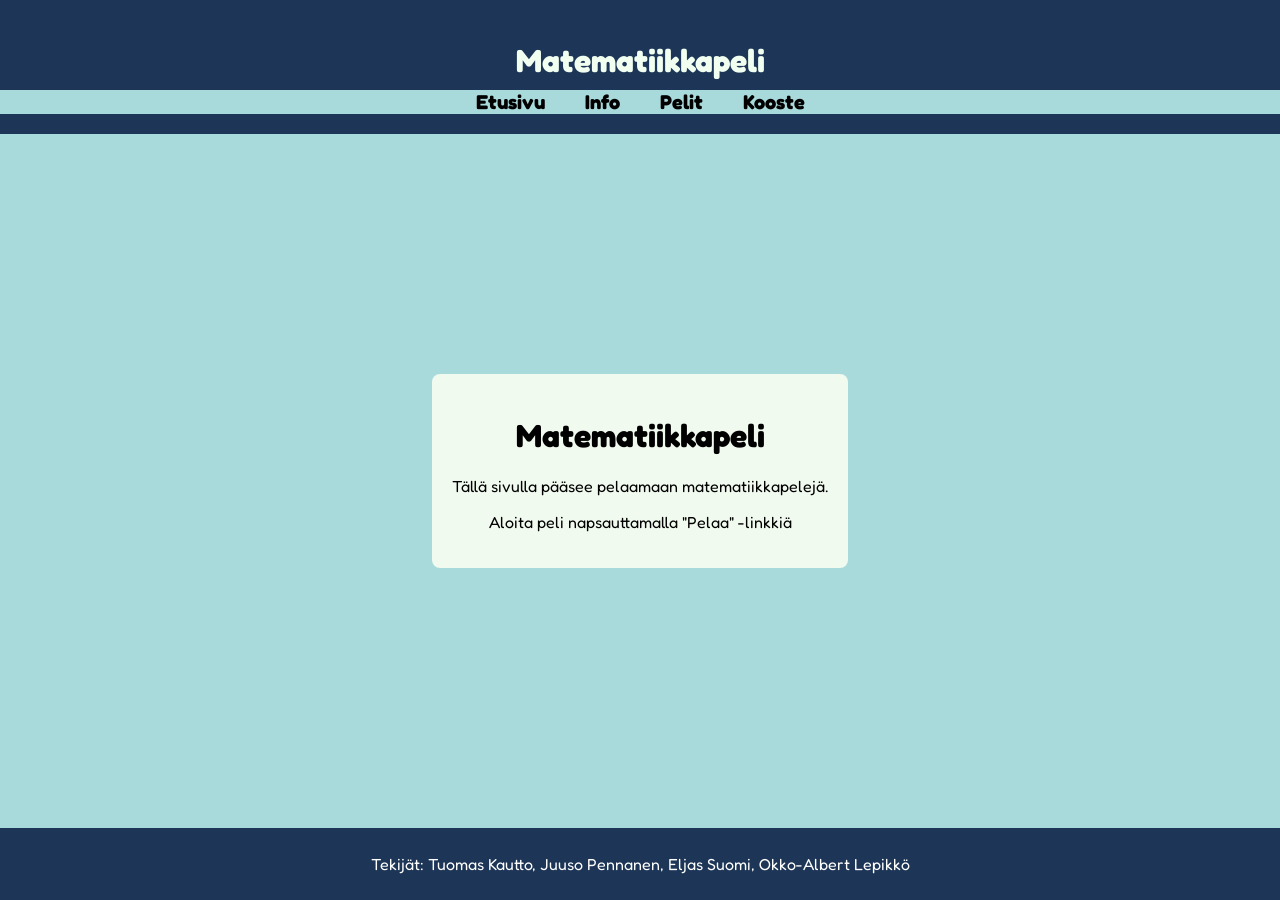
==== games.html @ a965a45d "Added project base and structure" ====
<!DOCTYPE html>
<html lang="en">
<head>
    <meta charset="UTF-8">
    <meta name="viewport" content="width=device-width, initial-scale=1.0">
    <title>Matematiikkapeli</title>
    <link rel="stylesheet" href="style/style.css">
    <link rel="preconnect" href="https://fonts.googleapis.com">
    <link rel="preconnect" href="https://fonts.gstatic.com" crossorigin>
    <link href="https://fonts.googleapis.com/css2?family=Fredoka:wght@300..700&family=Inter:ital,opsz,wght@0,14..32,100..900;1,14..32,100..900&display=swap" rel="stylesheet">
    <script src="script/main.js" defer></script>
</head>
<header>
    <h1>Matematiikkapeli</h1>
    <nav>
        <ul>
            <li><a href="index.html">Etusivu</a></li>
            <li><a href="info.html">Info</a></li>
            <li><a href="games.html">Pelit</a></li>
            <li><a href="summary.html">Kooste</a>
        </ul>
    </nav>
</header>
<body>
    <main>
        <div class="content">
            <h1>Matematiikkapeli</h1>
            <p>Tällä sivulla pääsee pelaamaan matematiikkapelejä.</p>
            <p>Aloita peli napsauttamalla "Pelaa" -linkkiä</p>
        </div>
    </main>
</body>
<footer>
    <p>Tekijät: Tuomas Kautto, Juuso Pennanen, Eljas Suomi, Okko-Albert Lepikkö</p>
</footer>
</html>
---- style/style.css ----
header {
    background-color: #1D3557;
    color: black;
    text-align: center;
    padding: 20px 0px;
    width: 100%;
}

header h1 {
    margin-bottom: 10px;
    color: honeydew;
}

footer {
    background-color: #1D3557;
    color: white;
    text-align: center;
    padding: 10px 0;
    width: 100%;
    bottom: 0;
}

a {
    color: black;
    text-decoration: none;
}

a:hover {
    color: #1D3557;
    text-decoration: underline;
}

nav a {
    color: black;
    text-decoration: none;
    font-weight: bold;
    padding: 5px 10px;
}

nav a.active {
    font-weight: bold;
    color: red;

}


nav {
    background-color: #A8DADC;
    overflow: hidden;
    font-size: 20px;
}

body {
    min-height: 100vh;
    font-family: Fredoka, sans-serif;
    display: flex;
    flex-direction: column;
    margin: 0;
    padding: 0;

}

nav ul {
    list-style: none;
    justify-content: center;
    display: flex;
    gap: 20px;
    margin: 0;
    padding: 0;
}

main {
    flex: 1;           
    display: flex;
    justify-content: center;
    flex-direction: column;
    align-items: center;
    padding: 20px;
    background: #A8DADC;
}

.content {
    background-color: #F1FAEE;
    padding: 20px;
    border-radius: 8px;
    max-width: 600px;
    text-align: center;
    margin-bottom: 20px;
}

html, body {
    height: 100%;
    margin: 0;
    padding: 0;
}

.start {
    background-color: red;
    color: white;
    border: none;
    padding: 10px 20px;
    border-radius: 8px;
    cursor: pointer;
    font-size: 16px;
    font-weight: bold;

}

@media (max-width: 900px) {
    nav ul {
        gap: 14px;
        font-size: 1rem; /* suhteellinen koko tabletilla */
        flex-wrap: wrap;
        justify-content: center;
    }

    .content {
        max-width: 90%;
        padding: 18px;
    }
}

@media (max-width: 600px) {
    nav {
        font-size: 1rem;
        padding: 8px 0;
    }

    nav ul {
        flex-direction: column;
        align-items: stretch; 
        gap: 10px;
    }

    header, footer {
        padding: 12px 10px;
        text-align: center;
    }

    .content {
        max-width: 95%;
        padding: 14px;
        margin-bottom: 16px;
    }

    .start {
        display: block;
        width: 100%;
        box-sizing: border-box;
        padding: 12px 14px;
        font-size: 1rem;
    }
}


html, body {
    max-width: 100%;
    overflow-x: hidden;
}
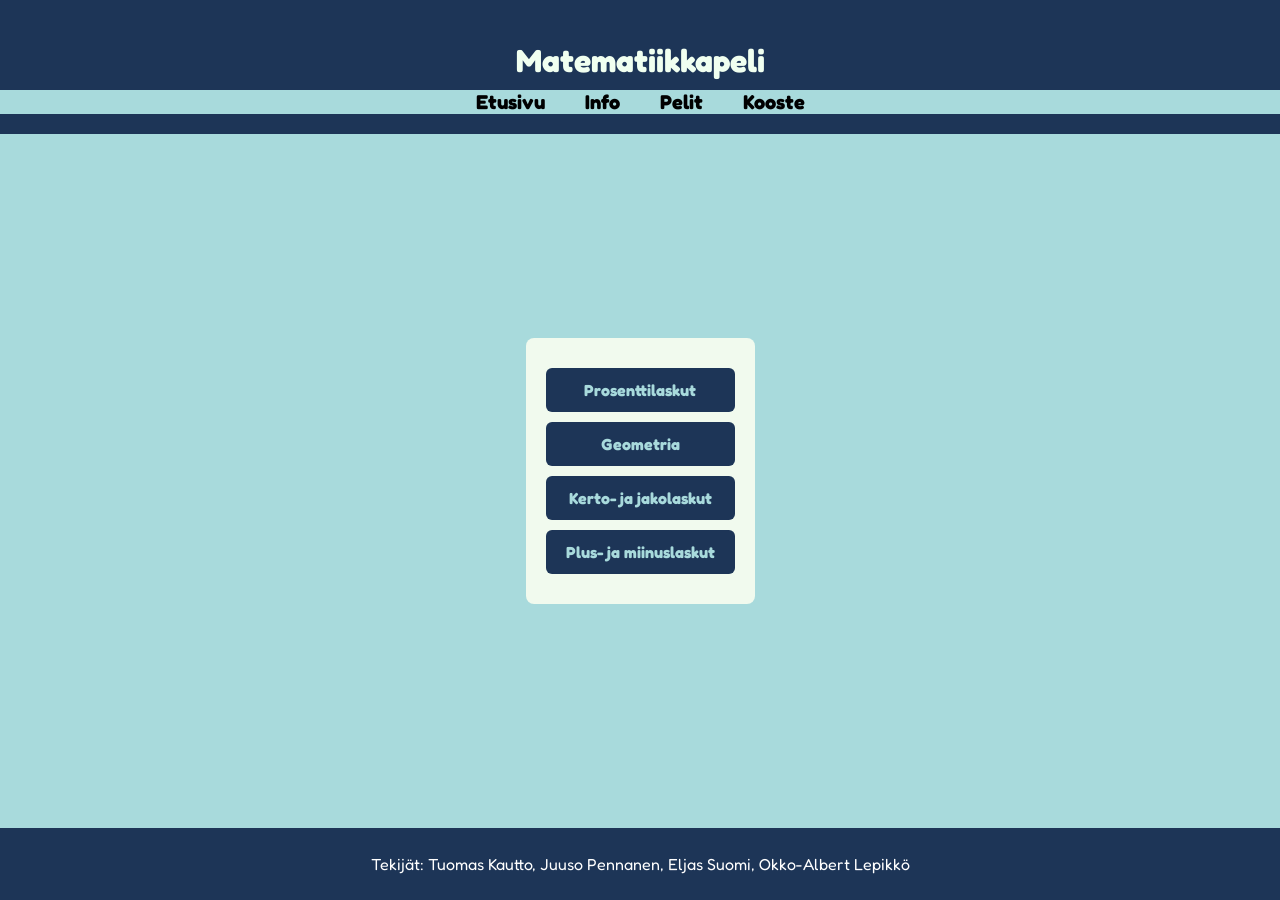
==== commit eb8a539b: "Added summary and CSS changes" ====
--- a/games.html
+++ b/games.html
@@ -24,9 +24,10 @@
 <body>
     <main>
         <div class="content">
-            <h1>Matematiikkapeli</h1>
-            <p>Tällä sivulla pääsee pelaamaan matematiikkapelejä.</p>
-            <p>Aloita peli napsauttamalla "Pelaa" -linkkiä</p>
+            <a class ="game-link" href="games/game1/game1.html">Prosenttilaskut</a>
+            <a class ="game-link" href="games/game2/game2.html">Geometria</a>
+            <a class ="game-link" href="games/game3/game3.html">Kerto- ja jakolaskut</a>
+            <a class ="game-link" href="games/game4/game4.html">Plus- ja miinuslaskut</a>
         </div>
     </main>
 </body>
--- a/style/style.css
+++ b/style/style.css
@@ -156,4 +156,37 @@
 html, body {
     max-width: 100%;
     overflow-x: hidden;
+}
+
+
+.play-button {
+    display: inline-block;
+    padding: 12px 20px;
+    background-color: #1D3557;
+    color: white;
+    text-decoration: none;
+    border-radius: 6px;
+    font-weight: bold;
+    cursor: pointer;
+}
+
+.play-button:hover {
+    background-color: #457B9D;
+    color: white;
+}
+.game-link {
+    display: block;
+    padding: 12px 20px;
+    margin: 10px 0;
+    background-color: #1D3557;
+    color: #A8DADC;
+    text-decoration: none;
+    border-radius: 6px;
+    font-weight: bold;
+    text-align: center;
+}
+
+.game-link:hover {
+    background-color: #457B9D;
+    color: white;
 }
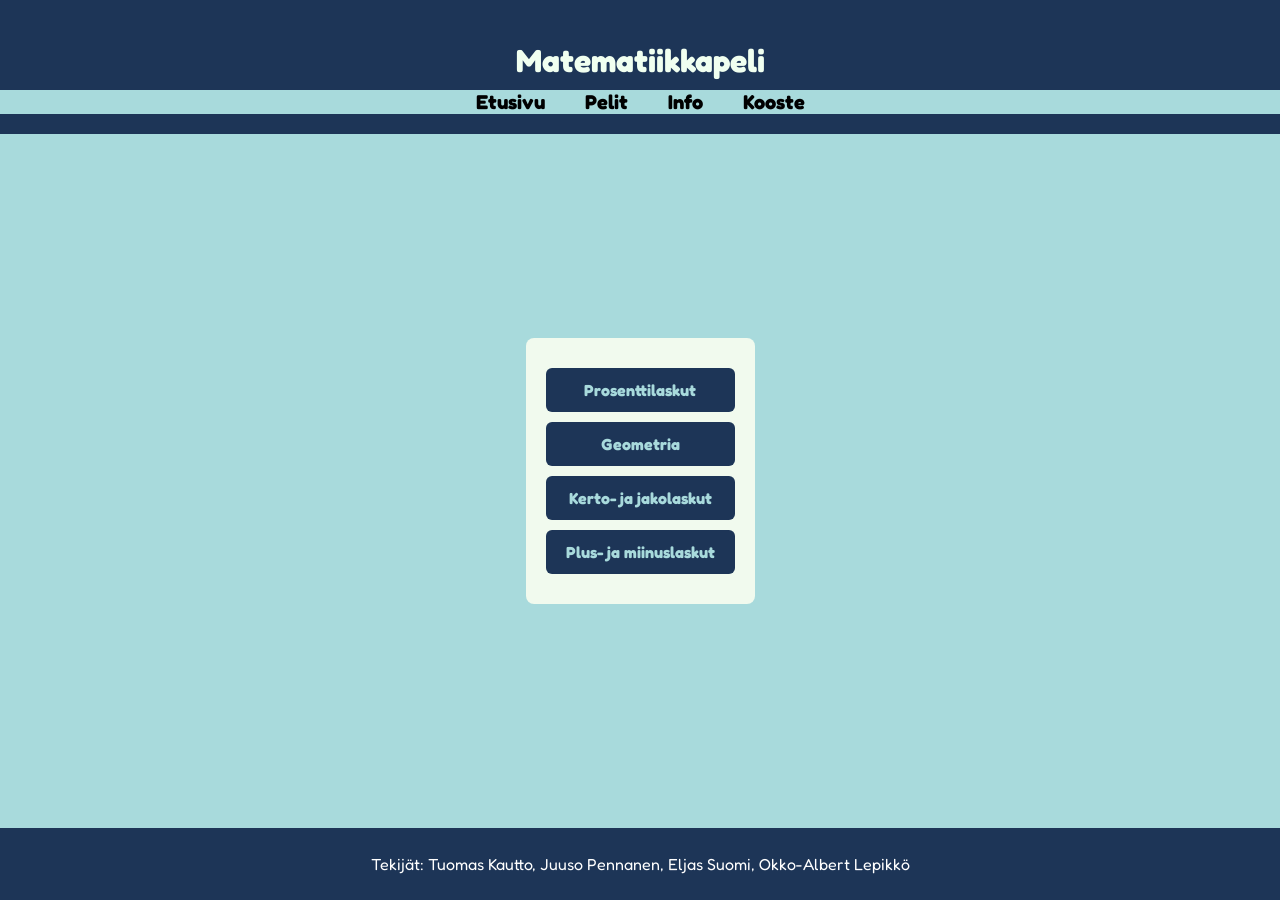
==== commit 781a2cdc: "More more more minor changes" ====
--- a/games.html
+++ b/games.html
@@ -15,8 +15,8 @@
     <nav>
         <ul>
             <li><a href="index.html">Etusivu</a></li>
+            <li><a href="games.html">Pelit</a></li>
             <li><a href="info.html">Info</a></li>
-            <li><a href="games.html">Pelit</a></li>
             <li><a href="summary.html">Kooste</a>
         </ul>
     </nav>
